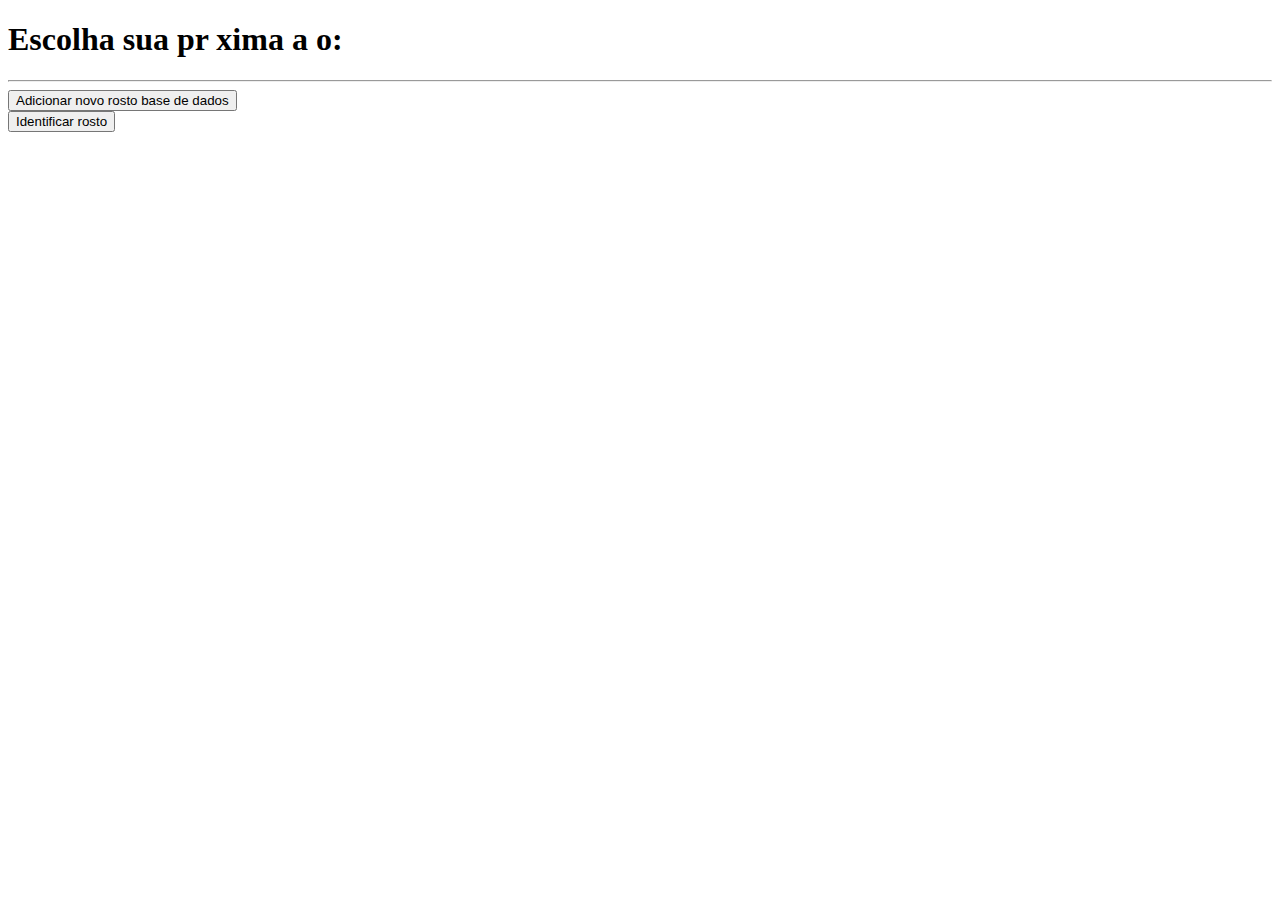
==== templates/index.html @ 0c4cfba2 "Separating codes (init) and adding templates" ====
<!DOCTYPE html>
<html lang="en">
  <head>
    <link
      rel="stylesheet"
      type="text/css"
      href="{{ url_for('static',filename='styles/style.css') }}"
    />
    <meta charset="UTF-8" />
    <title>Upload Face with ID</title>
  </head>
  <body>
    <div class="container">
      <div class="row">
        <div class="col">
          <h1>Escolha sua pr  xima a    o:</h1>
          <hr />

          <form action="/adicionar">
            <button type="submit" class="btn btn-primary button-4">
              Adicionar novo rosto    base de dados
            </button>
          </form>
          <form action="/identificar">
            <button type="submit" class="btn btn-primary button-4">
              Identificar rosto
            </button>
          </form>
        </div>
      </div>
    </div>
  </body>
</html>
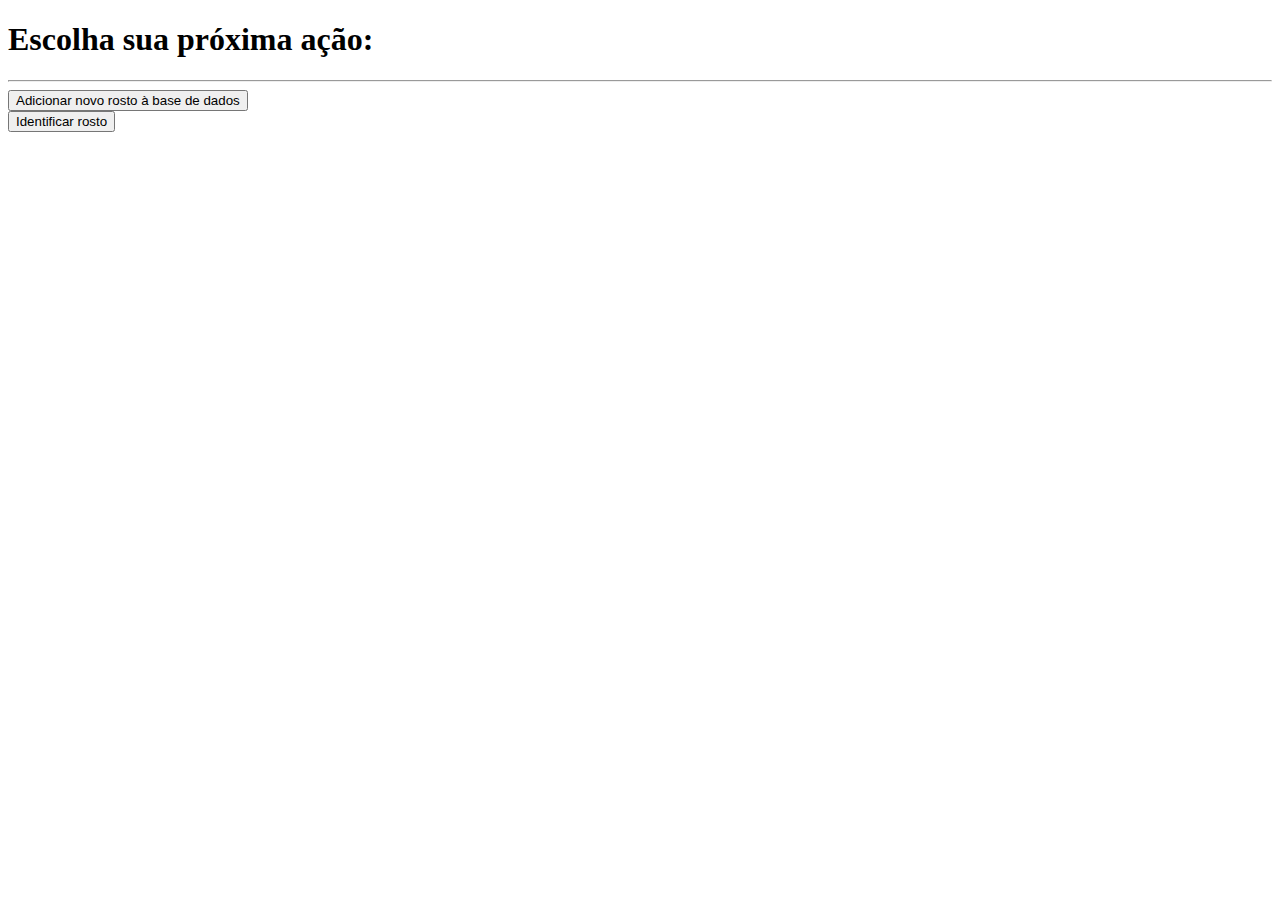
==== commit 027601ff: "Adds a main to server requests, fixes index.html and handles some errors." ====
--- a/templates/index.html
+++ b/templates/index.html
@@ -13,12 +13,12 @@
     <div class="container">
       <div class="row">
         <div class="col">
-          <h1>Escolha sua pr  xima a    o:</h1>
+          <h1>Escolha sua próxima ação:</h1>
           <hr />
 
           <form action="/adicionar">
             <button type="submit" class="btn btn-primary button-4">
-              Adicionar novo rosto    base de dados
+              Adicionar novo rosto à base de dados
             </button>
           </form>
           <form action="/identificar">
